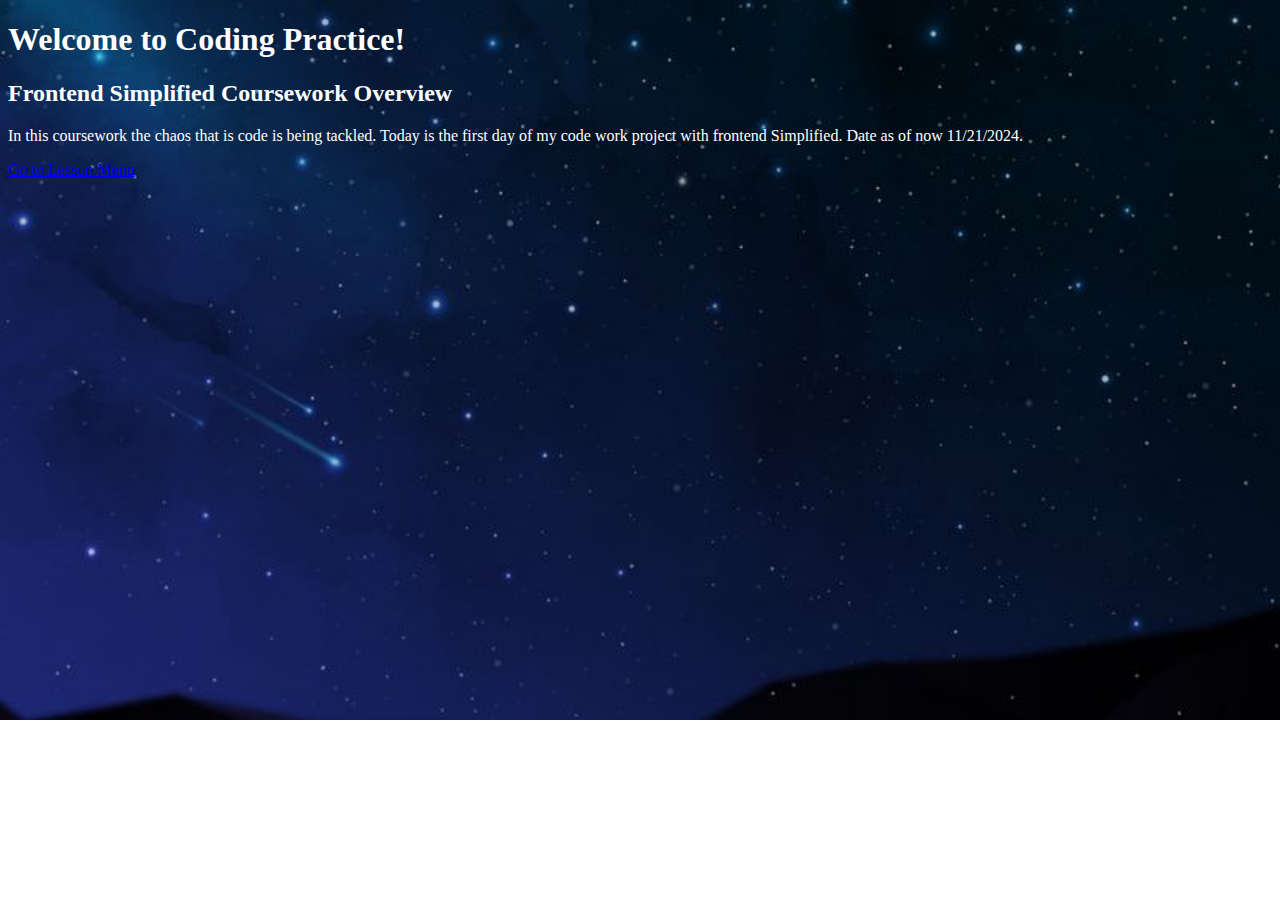
==== index.html @ 57ee78ac "Initializing Project Repository" ====
<!DOCTYPE html>
<html lang="en">

<head>

    <meta charset="UTF-8">
    <meta name="viewport" content="width=device-width, initial-scale=1.0">
    <title>Coding Journal Menu</title>
   <link rel="stylesheet" href="./style.css">
  
</head>
<body>
<h1>Welcome to Coding Practice!</h1>
<h2>Frontend Simplified Coursework Overview </h2>
<p>In this coursework the chaos that is code is being tackled. Today is the first day of my code work 
 project with frontend Simplified. Date as of now 11/21/2024. 
</p>
</body>
    
</html>

<!--Create a Link that opens up the dashboard or project in a new tab for this lesson!-->
<a href ='/Lesson Menu.html' >Go to Lesson Menu</a>
---- style.css ----
h1 {

 width: 100;
 font-display: rgb(10, 10, 10) ;
 color: white
}
h2 {
color: white;
}

p{
 color : white ;   
}

body{
    background-image: url(galaxy\ image.jpg)  ; 
     background-size: cover ; 
     background-repeat: no-repeat; 
     
}
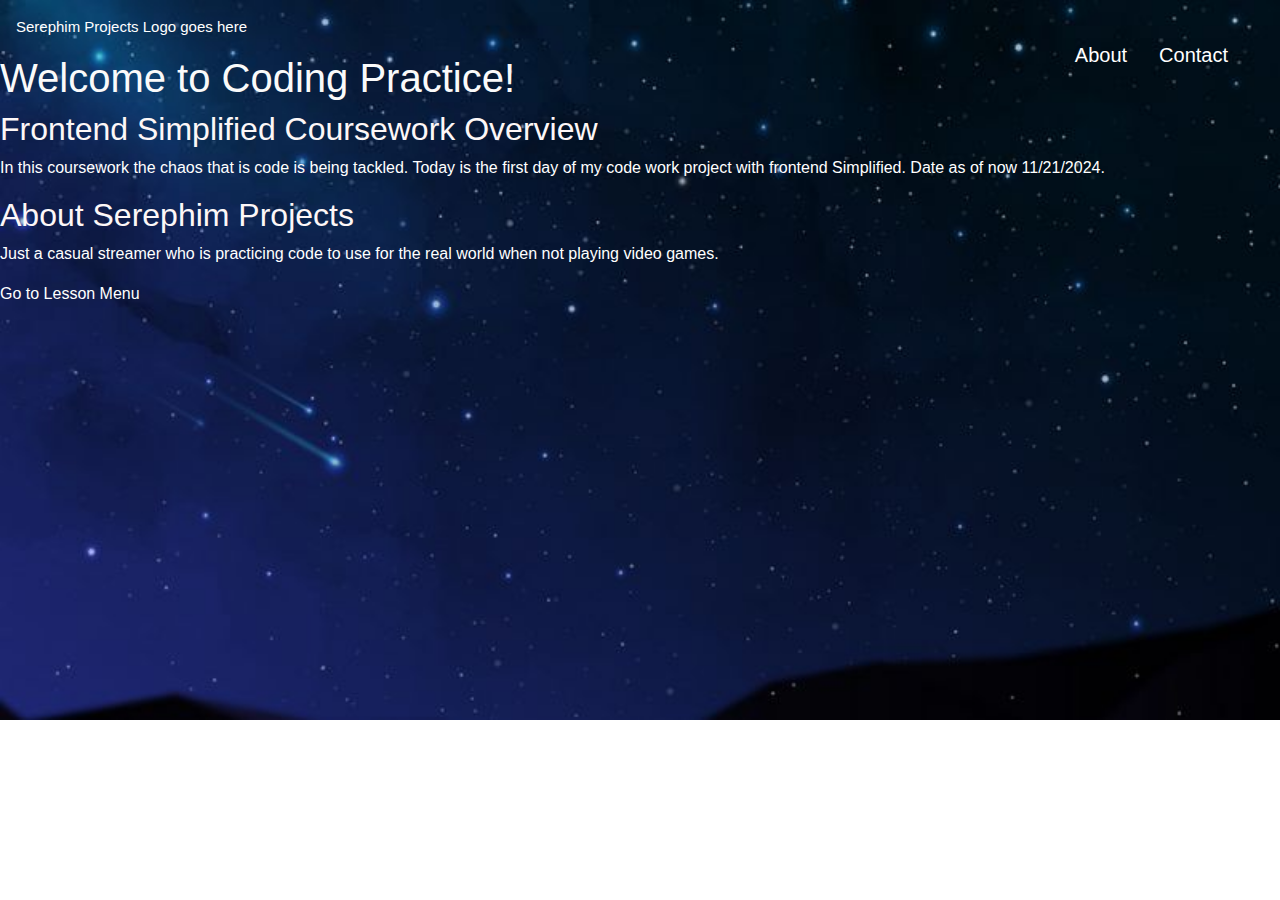
==== commit 09dc0a97: "Project Updates Initialized" ====
--- a/index.html
+++ b/index.html
@@ -5,18 +5,59 @@
 
     <meta charset="UTF-8">
     <meta name="viewport" content="width=device-width, initial-scale=1.0">
+    <link rel="stylesheet" href="https://cdn.jsdelivr.net/npm/bootstrap@4.6.2/dist/css/bootstrap.min.css">
+    <script src="https://cdn.jsdelivr.net/npm/jquery@3.7.1/dist/jquery.slim.min.js"></script>
+    <script src="https://cdn.jsdelivr.net/npm/popper.js@1.16.1/dist/umd/popper.min.js"></script>
+    <script src="https://cdn.jsdelivr.net/npm/bootstrap@4.6.2/dist/js/bootstrap.bundle.min.js"></script>
     <title>Coding Journal Menu</title>
    <link rel="stylesheet" href="./style.css">
   
 </head>
-<body>
-<h1>Welcome to Coding Practice!</h1>
-<h2>Frontend Simplified Coursework Overview </h2>
-<p>In this coursework the chaos that is code is being tackled. Today is the first day of my code work 
- project with frontend Simplified. Date as of now 11/21/2024. 
-</p>
-</body>
-    
+
+<section> 
+  <nav class="nav ">
+      <div class="navbar-left"> 
+        <a class="nav-logo" href="#Home">Serephim Projects Logo goes here</a>
+       
+       
+      
+      <div class = "navbar-right">
+        <li class="nav-about">
+          <a class="nav-link" href="#About">About </a>
+        </li>
+        <li class="nav-contact">
+          <a class="nav-link" href="#Contact">Contact</a>
+        </li>
+      </div>
+    </div>
+          
+    </nav>
+ </section>
+
+ <main> 
+ <section>
+ <div>
+    <body>
+        <h1>Welcome to Coding Practice!</h1>
+        <h2>Frontend Simplified Coursework Overview </h2>
+        <p>In this coursework the chaos that is code is being tackled. Today is the first day of my code work 
+         project with frontend Simplified. Date as of now 11/21/2024. 
+        </p>
+        
+        </body>
+ </div>
+ 
+</section>
+
+
+<section id ="About">
+  <h2>About Serephim Projects</h2>
+  <p>
+    Just a casual streamer who is practicing code to use for the real world when not playing video games. 
+
+  </p>
+</section>
+</main>
 </html>
 
 <!--Create a Link that opens up the dashboard or project in a new tab for this lesson!-->
--- a/style.css
+++ b/style.css
@@ -3,10 +3,10 @@
 
  width: 100;
  font-display: rgb(10, 10, 10) ;
- color: white
+ color: rgb(250, 250, 250)
 }
 h2 {
-color: white;
+color: rgb(253, 247, 247);
 }
 
 p{
@@ -17,5 +17,38 @@
     background-image: url(galaxy\ image.jpg)  ; 
      background-size: cover ; 
      background-repeat: no-repeat; 
-     
+    min-width: 100%;
+}
+.navbar-left {
+    float: left;
+    color: #f1ecec;
+    text-align: center;
+    padding: 14px 16px;
+    text-decoration: none;
+    font-size: 17px;
+  }
+ .navbar-right{
+  position: absolute;
+  top: 20px; 
+  right: 20px ;
+  justify-content: space-between;
+  height: 70px;     
+  align-items: center;
+  padding: 14px 16px ; 
+  display: flex ; 
+  color: white ; 
+  font-size : 20px ;
+ }
+ 
+ a{
+    color: white ; 
+ }
+ .nav {
+    background-color: rgba(34, 33, 33, 0);
+    align-items: center;
+ }
+.nav-logo {
+    color : white ;
+    font-size : 15px ;
+    align-items: center;
 }